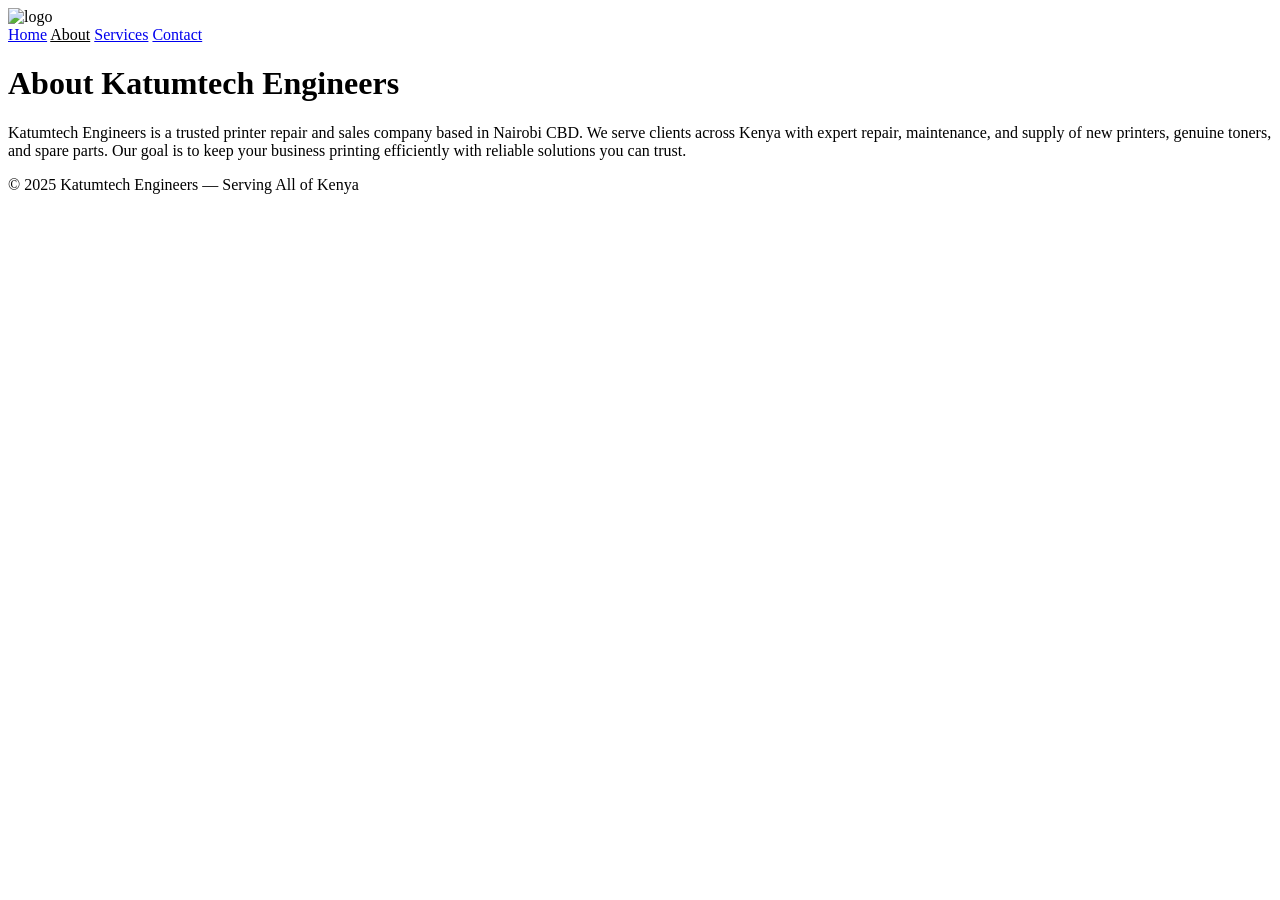
==== about.html @ 9ae7dfdf "Add files via upload" ====
<!doctype html><html lang="en"><head>
<meta charset="utf-8"><meta name="viewport" content="width=device-width,initial-scale=1">
<meta name="description" content="Katumtech Engineers provides expert printer repair, maintenance, and sales of new and genuine toners and spare parts — serving clients across Kenya from our Nairobi CBD office.">
<meta name="keywords" content="printer repair Kenya, Bizhub printers, Bizhub repair Kenya, genuine toners, printer spare parts, printer maintenance Kenya, printer sales Kenya">
<link rel="icon" href="/assets/favicon.svg">
<title>About — Katumtech Engineers</title><link rel="stylesheet" href="/css/styles.css"></head><body><header class="container header">
  <div class="brand"><img src="/assets/logo.png" alt="logo"></div>
  <div style="flex:1"></div>
  <nav class="nav">
    <a href="/" >Home</a>
    <a href="/about.html" style="color:var(--dark)">About</a>
    <a href="/services.html" >Services</a>
    <a href="/contact.html" >Contact</a>
  </nav>
</header><main class="container"><h1 style="color:var(--dark)">About Katumtech Engineers</h1><p style="color:var(--muted);margin-top:12px">Katumtech Engineers is a trusted printer repair and sales company based in Nairobi CBD. We serve clients across Kenya with expert repair, maintenance, and supply of new printers, genuine toners, and spare parts. Our goal is to keep your business printing efficiently with reliable solutions you can trust.</p></main><footer class="container footer">© 2025 Katumtech Engineers — Serving All of Kenya</footer></body></html>
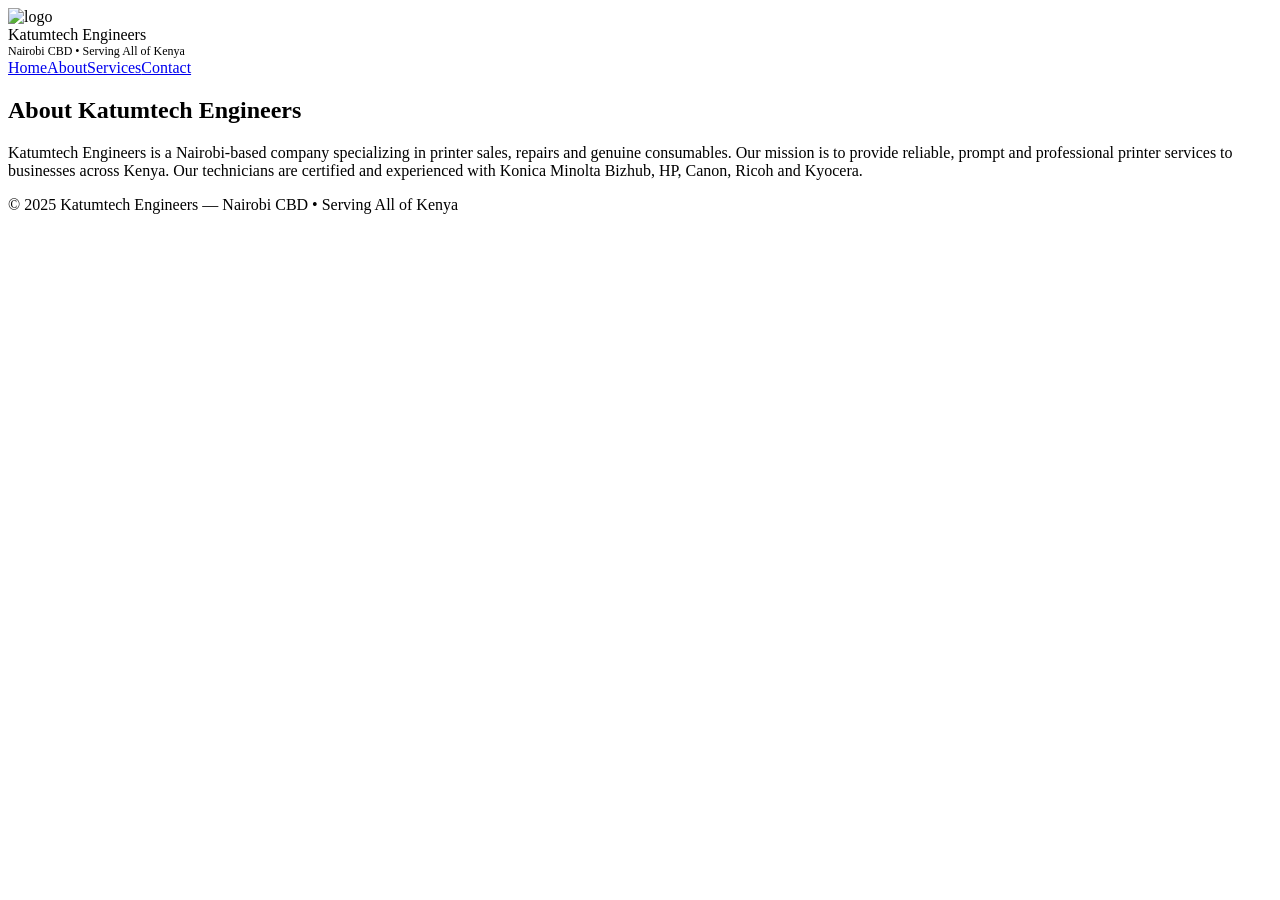
==== commit 88407399: "Add files via upload" ====
--- a/about.html
+++ b/about.html
@@ -1,15 +1 @@
-<!doctype html><html lang="en"><head>
-<meta charset="utf-8"><meta name="viewport" content="width=device-width,initial-scale=1">
-<meta name="description" content="Katumtech Engineers provides expert printer repair, maintenance, and sales of new and genuine toners and spare parts — serving clients across Kenya from our Nairobi CBD office.">
-<meta name="keywords" content="printer repair Kenya, Bizhub printers, Bizhub repair Kenya, genuine toners, printer spare parts, printer maintenance Kenya, printer sales Kenya">
-<link rel="icon" href="/assets/favicon.svg">
-<title>About — Katumtech Engineers</title><link rel="stylesheet" href="/css/styles.css"></head><body><header class="container header">
-  <div class="brand"><img src="/assets/logo.png" alt="logo"></div>
-  <div style="flex:1"></div>
-  <nav class="nav">
-    <a href="/" >Home</a>
-    <a href="/about.html" style="color:var(--dark)">About</a>
-    <a href="/services.html" >Services</a>
-    <a href="/contact.html" >Contact</a>
-  </nav>
-</header><main class="container"><h1 style="color:var(--dark)">About Katumtech Engineers</h1><p style="color:var(--muted);margin-top:12px">Katumtech Engineers is a trusted printer repair and sales company based in Nairobi CBD. We serve clients across Kenya with expert repair, maintenance, and supply of new printers, genuine toners, and spare parts. Our goal is to keep your business printing efficiently with reliable solutions you can trust.</p></main><footer class="container footer">© 2025 Katumtech Engineers — Serving All of Kenya</footer></body></html>+<!doctype html><html lang='en'><head><meta charset="utf-8"><meta name="viewport" content="width=device-width,initial-scale=1"><meta name="description" content="Katumtech Engineers - Konica Minolta Bizhub, HP, Canon, Ricoh and Kyocera printer sales, repairs and genuine toners across Kenya."><meta name="keywords" content="printer repair Kenya, Bizhub repair, genuine toners, printer sales Kenya, Konica Minolta Bizhub"><link rel="icon" href="/assets/logo.svg"><title>About — Katumtech Engineers</title><link rel='stylesheet' href='/css/styles.css'></head><body><header class="container header"><div class="brand"><img src="/assets/logo.svg" alt="logo"><div><div class="title">Katumtech Engineers</div><div style="font-size:12px;color:var(--muted)">Nairobi CBD • Serving All of Kenya</div></div></div><nav class="nav"><a href="/">Home</a><a href="/about.html">About</a><a href="/services.html">Services</a><a href="/contact.html">Contact</a></nav></header><main class='container'><section class='section'><h1 style='color:var(--dark)'>About Katumtech Engineers</h1><p style='color:var(--muted);margin-top:12px'>Katumtech Engineers is a Nairobi-based company specializing in printer sales, repairs and genuine consumables. Our mission is to provide reliable, prompt and professional printer services to businesses across Kenya. Our technicians are certified and experienced with Konica Minolta Bizhub, HP, Canon, Ricoh and Kyocera.</p></section></main><footer class='footer'>© 2025 Katumtech Engineers — Nairobi CBD • Serving All of Kenya</footer></body></html>
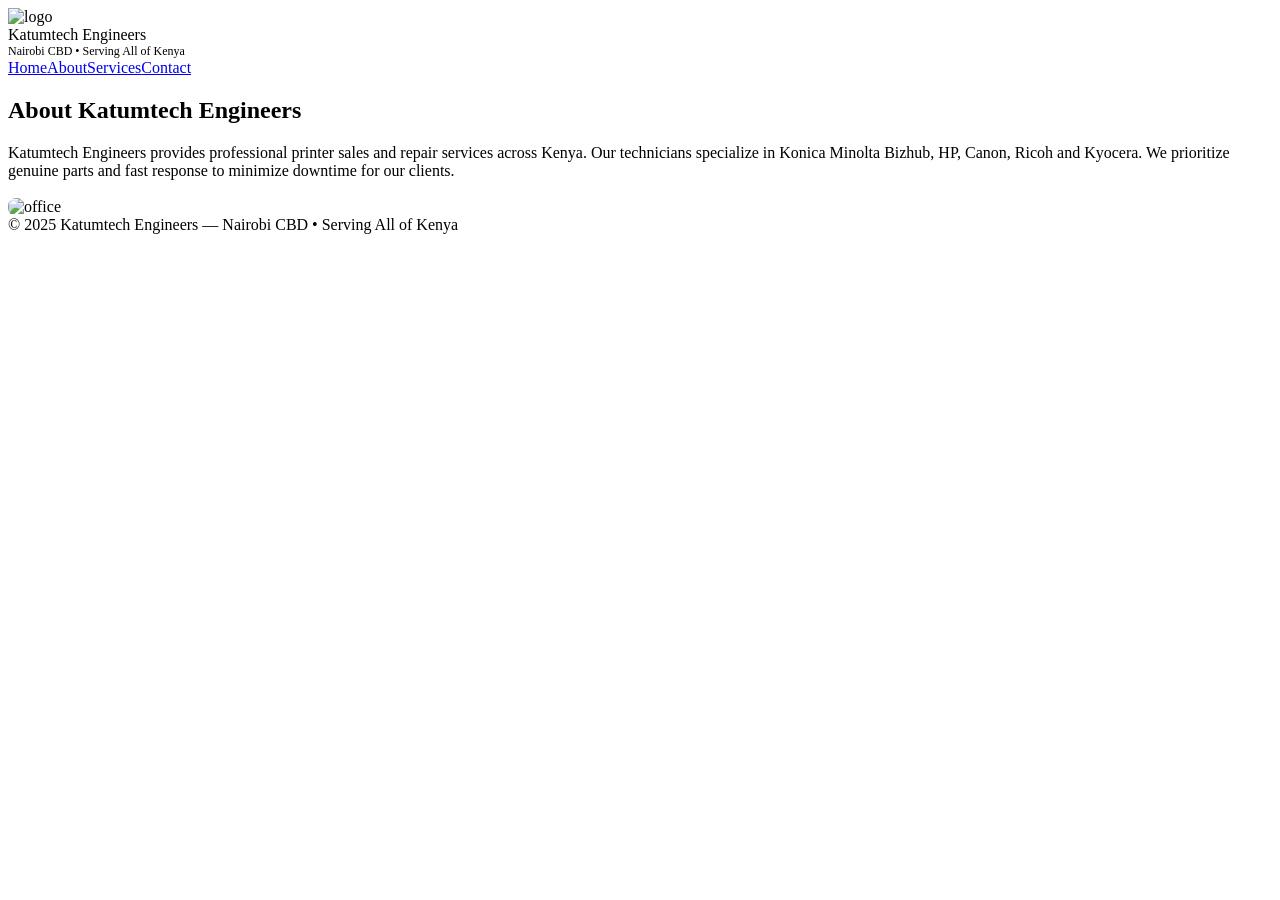
==== commit 2803572b: "Add files via upload" ====
--- a/about.html
+++ b/about.html
@@ -1 +1,6 @@
-<!doctype html><html lang='en'><head><meta charset="utf-8"><meta name="viewport" content="width=device-width,initial-scale=1"><meta name="description" content="Katumtech Engineers - Konica Minolta Bizhub, HP, Canon, Ricoh and Kyocera printer sales, repairs and genuine toners across Kenya."><meta name="keywords" content="printer repair Kenya, Bizhub repair, genuine toners, printer sales Kenya, Konica Minolta Bizhub"><link rel="icon" href="/assets/logo.svg"><title>About — Katumtech Engineers</title><link rel='stylesheet' href='/css/styles.css'></head><body><header class="container header"><div class="brand"><img src="/assets/logo.svg" alt="logo"><div><div class="title">Katumtech Engineers</div><div style="font-size:12px;color:var(--muted)">Nairobi CBD • Serving All of Kenya</div></div></div><nav class="nav"><a href="/">Home</a><a href="/about.html">About</a><a href="/services.html">Services</a><a href="/contact.html">Contact</a></nav></header><main class='container'><section class='section'><h1 style='color:var(--dark)'>About Katumtech Engineers</h1><p style='color:var(--muted);margin-top:12px'>Katumtech Engineers is a Nairobi-based company specializing in printer sales, repairs and genuine consumables. Our mission is to provide reliable, prompt and professional printer services to businesses across Kenya. Our technicians are certified and experienced with Konica Minolta Bizhub, HP, Canon, Ricoh and Kyocera.</p></section></main><footer class='footer'>© 2025 Katumtech Engineers — Nairobi CBD • Serving All of Kenya</footer></body></html>+<!doctype html><html lang='en'><head><meta charset="utf-8"><meta name="viewport" content="width=device-width,initial-scale=1"><meta name="description" content="Katumtech Engineers - Experts in printer sales and repairs across Kenya."><meta name="keywords" content="printer repair Kenya, Konica Minolta Bizhub, genuine toners, printer sales Kenya"><title>About — Katumtech Engineers</title><link rel='stylesheet' href='/css/styles.css'></head><body>
+<header class="container header">
+  <div class="brand"><img src="/assets/logo.svg" alt="logo"><div><div class="title">Katumtech Engineers</div><div style="font-size:12px;color:var(--muted)">Nairobi CBD • Serving All of Kenya</div></div></div>
+  <nav class="nav"><a href="/">Home</a><a href="/about.html">About</a><a href="/services.html">Services</a><a href="/contact.html">Contact</a></nav>
+</header>
+<main class='container'><section class='section'><h1 style='color:var(--dark)'>About Katumtech Engineers</h1><p style='color:var(--muted);margin-top:12px'>Katumtech Engineers provides professional printer sales and repair services across Kenya. Our technicians specialize in Konica Minolta Bizhub, HP, Canon, Ricoh and Kyocera. We prioritize genuine parts and fast response to minimize downtime for our clients.</p><div style='margin-top:18px'><img src='/assets/office.svg' alt='office' style='width:100%;max-width:520px;border-radius:8px'></div></section></main><footer class='footer'>© 2025 Katumtech Engineers — Nairobi CBD • Serving All of Kenya</footer></body></html>
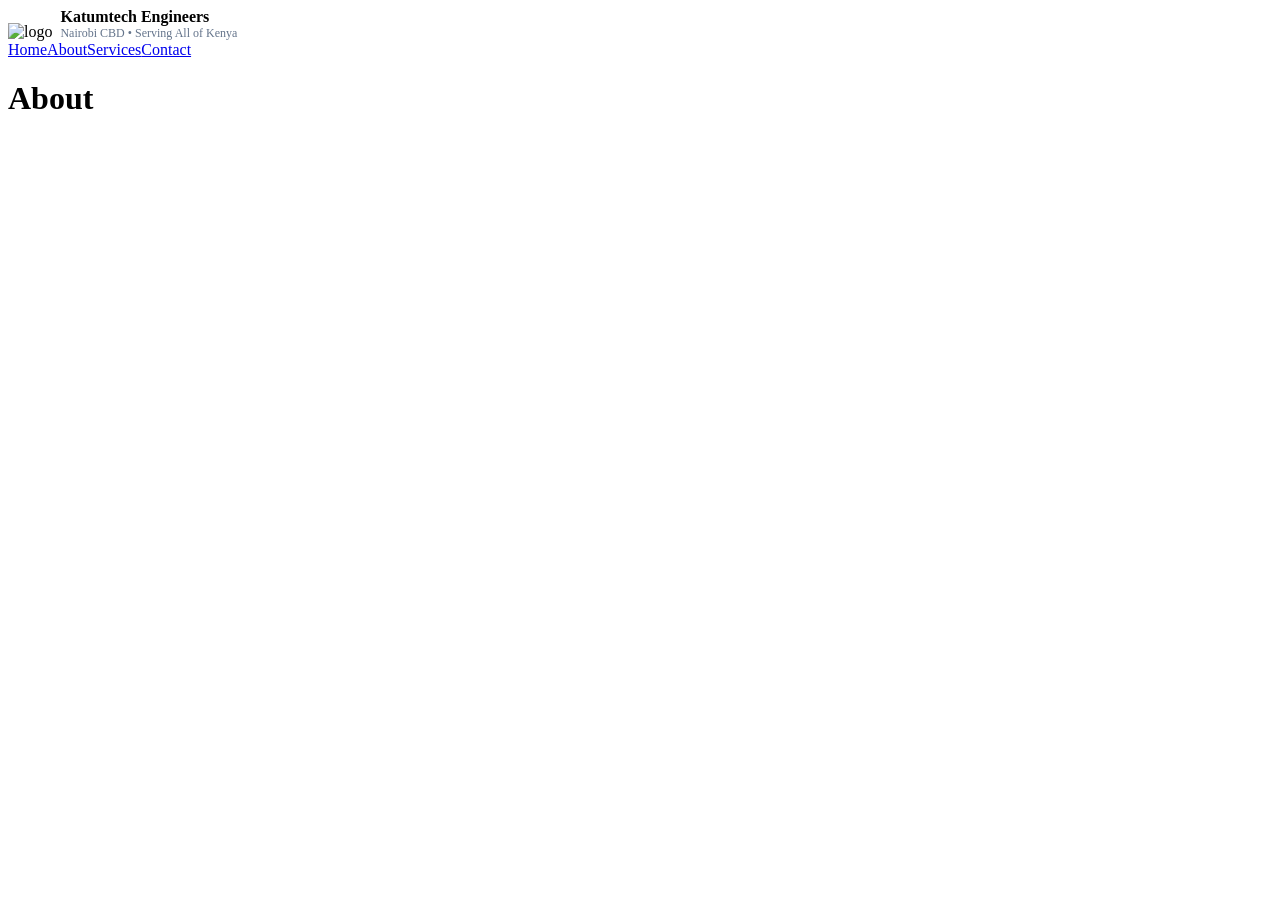
==== commit 475a77dd: "Add files via upload" ====
--- a/about.html
+++ b/about.html
@@ -1,6 +1 @@
-<!doctype html><html lang='en'><head><meta charset="utf-8"><meta name="viewport" content="width=device-width,initial-scale=1"><meta name="description" content="Katumtech Engineers - Experts in printer sales and repairs across Kenya."><meta name="keywords" content="printer repair Kenya, Konica Minolta Bizhub, genuine toners, printer sales Kenya"><title>About — Katumtech Engineers</title><link rel='stylesheet' href='/css/styles.css'></head><body>
-<header class="container header">
-  <div class="brand"><img src="/assets/logo.svg" alt="logo"><div><div class="title">Katumtech Engineers</div><div style="font-size:12px;color:var(--muted)">Nairobi CBD • Serving All of Kenya</div></div></div>
-  <nav class="nav"><a href="/">Home</a><a href="/about.html">About</a><a href="/services.html">Services</a><a href="/contact.html">Contact</a></nav>
-</header>
-<main class='container'><section class='section'><h1 style='color:var(--dark)'>About Katumtech Engineers</h1><p style='color:var(--muted);margin-top:12px'>Katumtech Engineers provides professional printer sales and repair services across Kenya. Our technicians specialize in Konica Minolta Bizhub, HP, Canon, Ricoh and Kyocera. We prioritize genuine parts and fast response to minimize downtime for our clients.</p><div style='margin-top:18px'><img src='/assets/office.svg' alt='office' style='width:100%;max-width:520px;border-radius:8px'></div></section></main><footer class='footer'>© 2025 Katumtech Engineers — Nairobi CBD • Serving All of Kenya</footer></body></html>+<!doctype html><html><head><meta charset="utf-8"><meta name="viewport" content="width=device-width,initial-scale=1"><link rel="icon" href="/assets/favicon.png"><title>About</title></head><body><header class="container header"><div class="brand"><img src="/assets/logo.png" alt="logo" style="height:48px;width:48px;"><div style="display:inline-block;margin-left:8px"><div style="font-weight:800">Katumtech Engineers</div><div style="font-size:12px;color:#64748b">Nairobi CBD • Serving All of Kenya</div></div></div><nav class="nav"><a href="/">Home</a><a href="/about.html">About</a><a href="/services.html">Services</a><a href="/contact.html">Contact</a></nav></header><main class='container'><h1>About</h1></main></body></html>
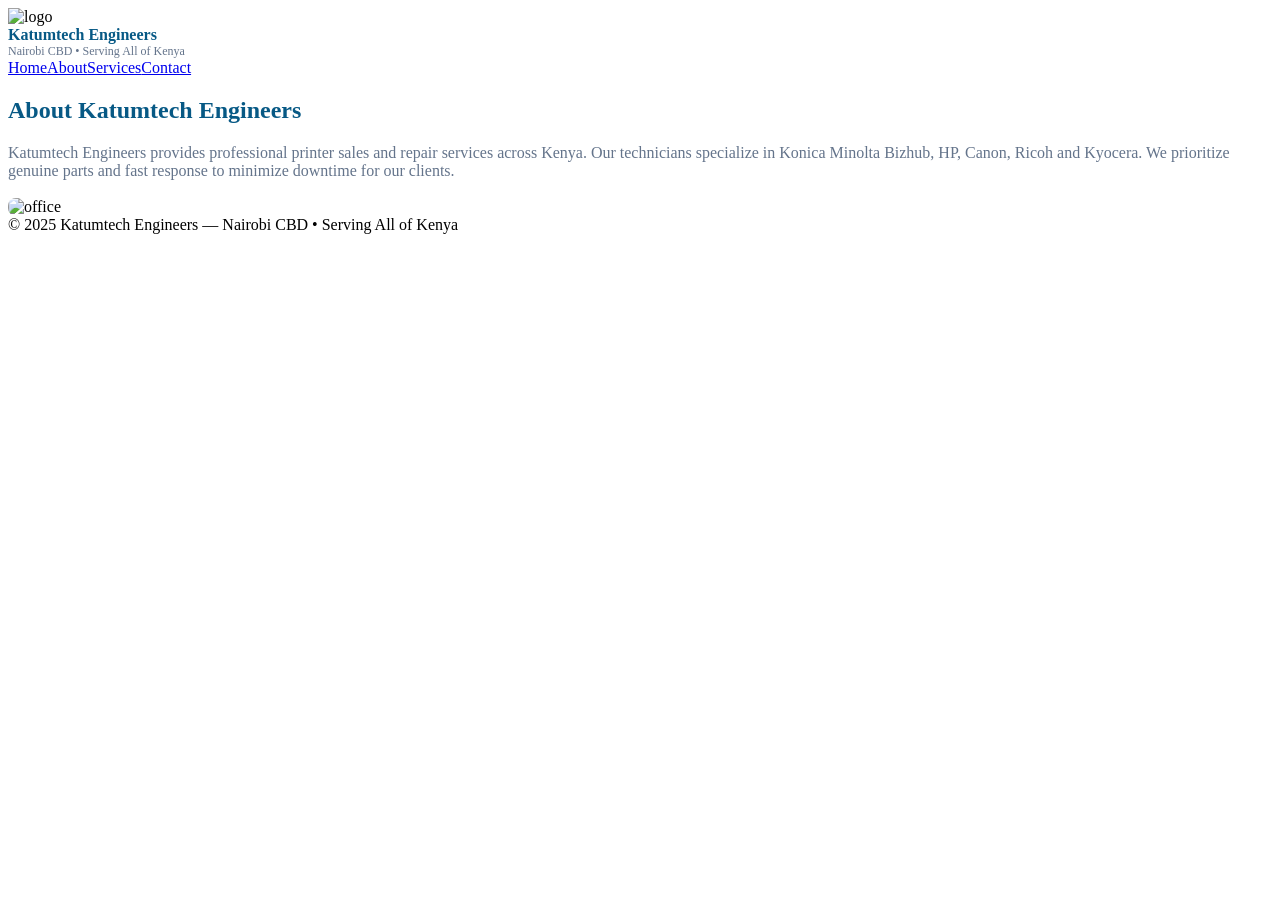
==== commit 382f151b: "Add files via upload" ====
--- a/about.html
+++ b/about.html
@@ -1 +1,12 @@
-<!doctype html><html><head><meta charset="utf-8"><meta name="viewport" content="width=device-width,initial-scale=1"><link rel="icon" href="/assets/favicon.png"><title>About</title></head><body><header class="container header"><div class="brand"><img src="/assets/logo.png" alt="logo" style="height:48px;width:48px;"><div style="display:inline-block;margin-left:8px"><div style="font-weight:800">Katumtech Engineers</div><div style="font-size:12px;color:#64748b">Nairobi CBD • Serving All of Kenya</div></div></div><nav class="nav"><a href="/">Home</a><a href="/about.html">About</a><a href="/services.html">Services</a><a href="/contact.html">Contact</a></nav></header><main class='container'><h1>About</h1></main></body></html>+<!doctype html><html lang='en'><head>
+<meta charset="utf-8">
+<meta name="viewport" content="width=device-width,initial-scale=1">
+<meta name="description" content="Katumtech Engineers - Experts in printer sales and repairs across Kenya.">
+<meta name="keywords" content="printer repair Kenya, Konica Minolta Bizhub, genuine toners, printer sales Kenya">
+<link rel="icon" href="/assets/favicon.png">
+<title>About — Katumtech Engineers</title><link rel='stylesheet' href='/css/styles.css'></head><body>
+<header class="container header">
+  <div class="brand"><img src="/assets/logo.png" alt="logo"><div><div style="font-weight:800;color:#075985">Katumtech Engineers</div><div style="font-size:12px;color:#64748b">Nairobi CBD • Serving All of Kenya</div></div></div>
+  <nav class="nav"><a href="/">Home</a><a href="/about.html">About</a><a href="/services.html">Services</a><a href="/contact.html">Contact</a></nav>
+</header>
+<main class='container'><section class='section'><h1 style='color:#075985'>About Katumtech Engineers</h1><p style='color:#64748b;margin-top:12px'>Katumtech Engineers provides professional printer sales and repair services across Kenya. Our technicians specialize in Konica Minolta Bizhub, HP, Canon, Ricoh and Kyocera. We prioritize genuine parts and fast response to minimize downtime for our clients.</p><div style='margin-top:18px'><img src='/assets/office.png' alt='office' style='width:100%;max-width:520px;border-radius:8px'></div></section></main><footer class='footer'>© 2025 Katumtech Engineers — Nairobi CBD • Serving All of Kenya</footer></body></html>
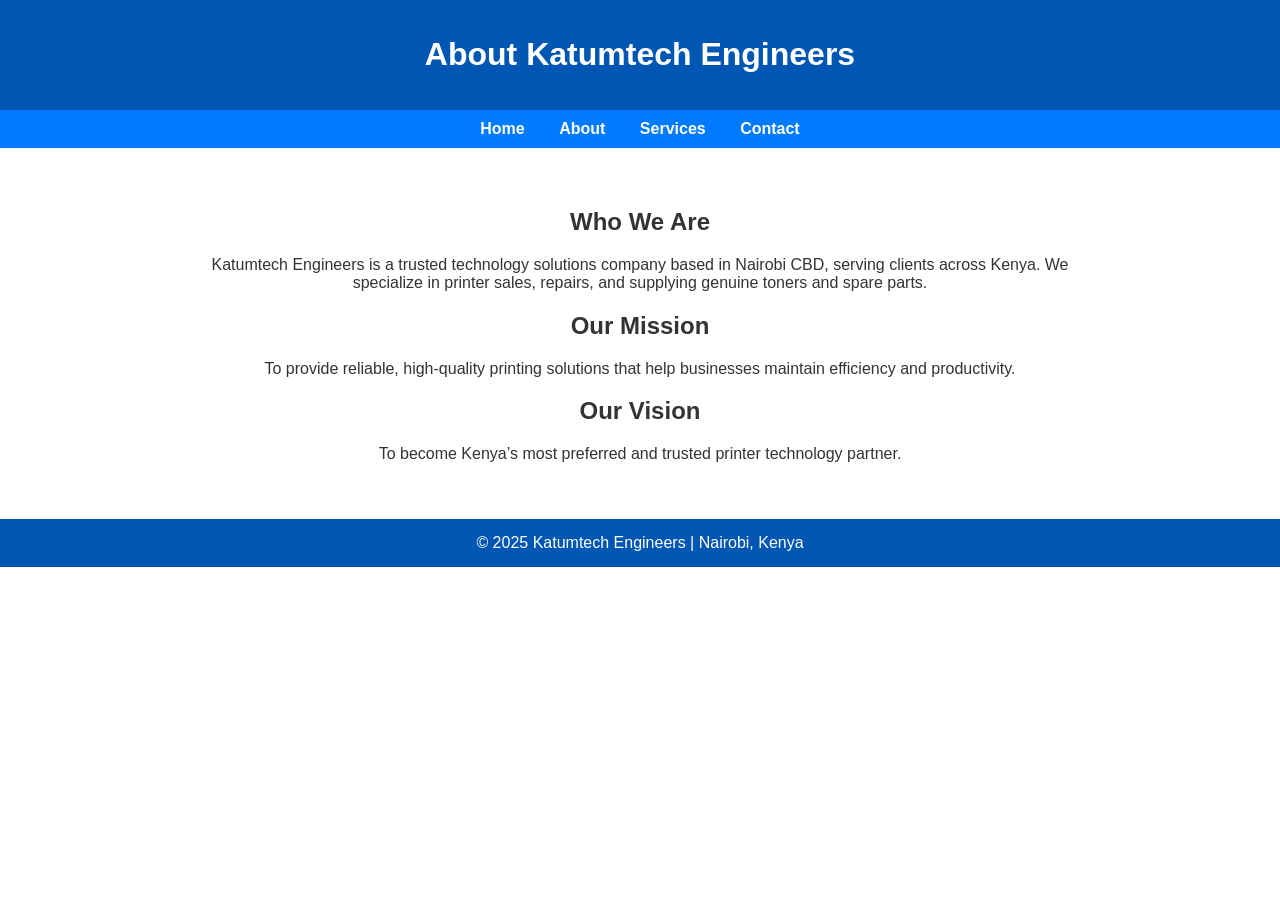
==== commit 02b8bd99: "Update about.html" ====
--- a/about.html
+++ b/about.html
@@ -1,12 +1,67 @@
-<!doctype html><html lang='en'><head>
-<meta charset="utf-8">
-<meta name="viewport" content="width=device-width,initial-scale=1">
-<meta name="description" content="Katumtech Engineers - Experts in printer sales and repairs across Kenya.">
-<meta name="keywords" content="printer repair Kenya, Konica Minolta Bizhub, genuine toners, printer sales Kenya">
-<link rel="icon" href="/assets/favicon.png">
-<title>About — Katumtech Engineers</title><link rel='stylesheet' href='/css/styles.css'></head><body>
-<header class="container header">
-  <div class="brand"><img src="/assets/logo.png" alt="logo"><div><div style="font-weight:800;color:#075985">Katumtech Engineers</div><div style="font-size:12px;color:#64748b">Nairobi CBD • Serving All of Kenya</div></div></div>
-  <nav class="nav"><a href="/">Home</a><a href="/about.html">About</a><a href="/services.html">Services</a><a href="/contact.html">Contact</a></nav>
-</header>
-<main class='container'><section class='section'><h1 style='color:#075985'>About Katumtech Engineers</h1><p style='color:#64748b;margin-top:12px'>Katumtech Engineers provides professional printer sales and repair services across Kenya. Our technicians specialize in Konica Minolta Bizhub, HP, Canon, Ricoh and Kyocera. We prioritize genuine parts and fast response to minimize downtime for our clients.</p><div style='margin-top:18px'><img src='/assets/office.png' alt='office' style='width:100%;max-width:520px;border-radius:8px'></div></section></main><footer class='footer'>© 2025 Katumtech Engineers — Nairobi CBD • Serving All of Kenya</footer></body></html>+<!DOCTYPE html>
+<html lang="en">
+<head>
+  <meta charset="UTF-8">
+  <meta name="viewport" content="width=device-width, initial-scale=1.0">
+  <title>About | Katumtech Engineers</title>
+  <style>
+    body {
+      font-family: 'Segoe UI', Tahoma, Geneva, Verdana, sans-serif;
+      margin: 0;
+      background-color: #ffffff;
+      color: #333;
+    }
+    header, footer {
+      background-color: #0056b3;
+      color: white;
+      text-align: center;
+      padding: 15px;
+    }
+    nav {
+      background-color: #007bff;
+      text-align: center;
+      padding: 10px 0;
+    }
+    nav a {
+      color: white;
+      text-decoration: none;
+      margin: 0 15px;
+      font-weight: bold;
+    }
+    nav a:hover { text-decoration: underline; }
+    .section {
+      padding: 40px 20px;
+      text-align: center;
+      max-width: 900px;
+      margin: auto;
+    }
+  </style>
+</head>
+<body>
+  <header>
+    <h1>About Katumtech Engineers</h1>
+  </header>
+
+  <nav>
+    <a href="index.html">Home</a>
+    <a href="about.html">About</a>
+    <a href="services.html">Services</a>
+    <a href="contact.html">Contact</a>
+  </nav>
+
+  <section class="section">
+    <h2>Who We Are</h2>
+    <p>Katumtech Engineers is a trusted technology solutions company based in Nairobi CBD, serving clients across Kenya. We specialize in printer sales, repairs, and supplying genuine toners and spare parts.</p>
+
+    <h2>Our Mission</h2>
+    <p>To provide reliable, high-quality printing solutions that help businesses maintain efficiency and productivity.</p>
+
+    <h2>Our Vision</h2>
+    <p>To become Kenya’s most preferred and trusted printer technology partner.</p>
+  </section>
+
+  <footer>
+    © 2025 Katumtech Engineers | Nairobi, Kenya
+  </footer>
+</body>
+</html>
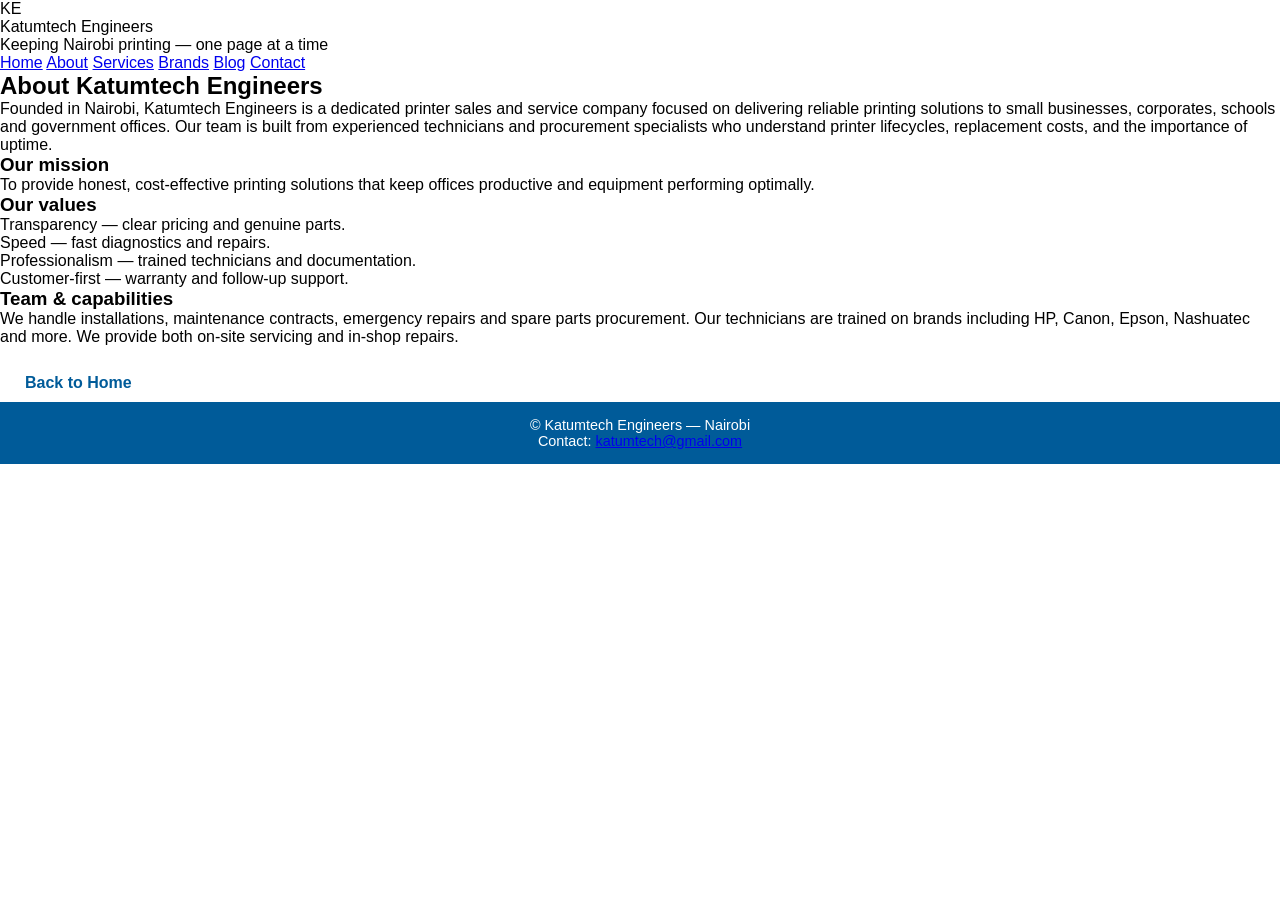
==== commit 5f5fe24f: "Update about.html" ====
--- a/about.html
+++ b/about.html
@@ -1,67 +1,67 @@
-<!DOCTYPE html>
+<!doctype html>
 <html lang="en">
 <head>
-  <meta charset="UTF-8">
-  <meta name="viewport" content="width=device-width, initial-scale=1.0">
-  <title>About | Katumtech Engineers</title>
-  <style>
-    body {
-      font-family: 'Segoe UI', Tahoma, Geneva, Verdana, sans-serif;
-      margin: 0;
-      background-color: #ffffff;
-      color: #333;
-    }
-    header, footer {
-      background-color: #0056b3;
-      color: white;
-      text-align: center;
-      padding: 15px;
-    }
-    nav {
-      background-color: #007bff;
-      text-align: center;
-      padding: 10px 0;
-    }
-    nav a {
-      color: white;
-      text-decoration: none;
-      margin: 0 15px;
-      font-weight: bold;
-    }
-    nav a:hover { text-decoration: underline; }
-    .section {
-      padding: 40px 20px;
-      text-align: center;
-      max-width: 900px;
-      margin: auto;
-    }
-  </style>
+  <meta charset="utf-8" />
+  <meta name="viewport" content="width=device-width,initial-scale=1" />
+  <title>About — Katumtech Engineers</title>
+  <link rel="stylesheet" href="style.css" />
 </head>
 <body>
-  <header>
-    <h1>About Katumtech Engineers</h1>
-  </header>
+  <div class="wrap">
+    <header class="site-header">
+      <div class="brand">
+        <div class="logo">KE</div>
+        <div class="brand-text">
+          <div class="company">Katumtech Engineers</div>
+          <div class="slogan">Keeping Nairobi printing — one page at a time</div>
+        </div>
+      </div>
+      <nav class="main-nav">
+        <a href="index.html" class="nav-link">Home</a>
+        <a href="about.html" class="nav-link active">About</a>
+        <a href="services.html" class="nav-link">Services</a>
+        <a href="brands.html" class="nav-link">Brands</a>
+        <a href="blog.html" class="nav-link">Blog</a>
+        <a href="contact.html" class="nav-link">Contact</a>
+      </nav>
+    </header>
 
-  <nav>
-    <a href="index.html">Home</a>
-    <a href="about.html">About</a>
-    <a href="services.html">Services</a>
-    <a href="contact.html">Contact</a>
-  </nav>
+    <main class="content">
+      <section class="card">
+        <h1>About Katumtech Engineers</h1>
+        <p class="muted">Founded in Nairobi, Katumtech Engineers is a dedicated printer sales and service company focused on delivering reliable printing solutions to small businesses, corporates, schools and government offices. Our team is built from experienced technicians and procurement specialists who understand printer lifecycles, replacement costs, and the importance of uptime.</p>
 
-  <section class="section">
-    <h2>Who We Are</h2>
-    <p>Katumtech Engineers is a trusted technology solutions company based in Nairobi CBD, serving clients across Kenya. We specialize in printer sales, repairs, and supplying genuine toners and spare parts.</p>
+        <h3>Our mission</h3>
+        <p class="muted">To provide honest, cost-effective printing solutions that keep offices productive and equipment performing optimally.</p>
 
-    <h2>Our Mission</h2>
-    <p>To provide reliable, high-quality printing solutions that help businesses maintain efficiency and productivity.</p>
+        <h3>Our values</h3>
+        <ul class="muted">
+          <li>Transparency — clear pricing and genuine parts.</li>
+          <li>Speed — fast diagnostics and repairs.</li>
+          <li>Professionalism — trained technicians and documentation.</li>
+          <li>Customer-first — warranty and follow-up support.</li>
+        </ul>
 
-    <h2>Our Vision</h2>
-    <p>To become Kenya’s most preferred and trusted printer technology partner.</p>
-  </section>
+        <h3>Team & capabilities</h3>
+        <p class="muted">We handle installations, maintenance contracts, emergency repairs and spare parts procurement. Our technicians are trained on brands including HP, Canon, Epson, Nashuatec and more. We provide both on-site servicing and in-shop repairs.</p>
 
-  <footer>
-    © 2025 Katumtech Engineers | Nairobi, Kenya
-  </footer>
+        <div class="img-placeholder" data-img=""></div>
+
+        <div style="margin-top:18px">
+          <a class="btn" href="index.html">Back to Home</a>
+        </div>
+      </section>
+    </main>
+
+    <footer class="site-footer">
+      <div class="footer-inner">
+        <div>© Katumtech Engineers — Nairobi</div>
+        <div class="muted small">Contact: <a href="mailto:katumtech@gmail.com">katumtech@gmail.com</a></div>
+      </div>
+    </footer>
+  </div>
+
+  <script src="script.js"></script>
 </body>
 </html>
+
--- a/style.css
+++ b/style.css
@@ -0,0 +1,186 @@
+/* General Reset */
+* {
+  margin: 0;
+  padding: 0;
+  box-sizing: border-box;
+  font-family: "Segoe UI", Tahoma, Geneva, Verdana, sans-serif;
+}
+
+/* Navbar */
+.navbar {
+  display: flex;
+  justify-content: space-between;
+  align-items: center;
+  padding: 15px 50px;
+  background-color: #005b99;
+  color: white;
+}
+
+.navbar .logo {
+  font-size: 1.4em;
+  font-weight: bold;
+  letter-spacing: 1px;
+}
+
+.navbar nav a {
+  color: white;
+  margin-left: 20px;
+  text-decoration: none;
+  font-weight: 500;
+}
+
+.navbar nav a:hover {
+  text-decoration: underline;
+}
+
+/* Hero Section */
+.hero {
+  height: 100vh;
+  color: white;
+  text-align: center;
+  display: flex;
+  flex-direction: column;
+  justify-content: center;
+  background-size: cover !important;
+  background-position: center !important;
+  background-repeat: no-repeat;
+  position: relative;
+}
+
+.hero::before {
+  content: "";
+  position: absolute;
+  top: 0;
+  left: 0;
+  width: 100%;
+  height: 100%;
+  background: rgba(0, 91, 153, 0.4);
+}
+
+.hero-content {
+  position: relative;
+  z-index: 2;
+  max-width: 800px;
+  margin: auto;
+}
+
+.hero h1 {
+  font-size: 3rem;
+  margin-bottom: 15px;
+}
+
+.hero p {
+  font-size: 1.2rem;
+  margin-bottom: 25px;
+}
+
+.btn {
+  display: inline-block;
+  background: white;
+  color: #005b99;
+  padding: 10px 25px;
+  border-radius: 5px;
+  font-weight: bold;
+  text-decoration: none;
+  transition: background 0.3s ease;
+}
+
+.btn:hover {
+  background: #e0e0e0;
+}
+
+/* About Section */
+.about {
+  padding: 60px 20px;
+  text-align: center;
+  background-color: #f8f9fa;
+}
+
+.about h2 {
+  color: #005b99;
+  margin-bottom: 20px;
+  font-size: 2rem;
+}
+
+.about p {
+  max-width: 800px;
+  margin: auto;
+  line-height: 1.7;
+  color: #333;
+}
+
+/* Brands Section */
+.brands {
+  padding: 60px 20px;
+  text-align: center;
+}
+
+.brands h2 {
+  color: #005b99;
+  margin-bottom: 30px;
+}
+
+.brand-logos {
+  display: flex;
+  justify-content: center;
+  align-items: center;
+  flex-wrap: wrap;
+  gap: 25px;
+}
+
+.brand-logos img {
+  width: 160px;
+  height: auto;
+  background-color: white;
+  padding: 10px;
+  border-radius: 10px;
+  box-shadow: 0 2px 6px rgba(0, 0, 0, 0.1);
+  transition: transform 0.3s ease;
+}
+
+.brand-logos img:hover {
+  transform: scale(1.05);
+}
+
+/* Contact Section */
+.contact {
+  background-color: #f1f1f1;
+  text-align: center;
+  padding: 60px 20px;
+}
+
+.contact h2 {
+  color: #005b99;
+  margin-bottom: 20px;
+}
+
+.contact p {
+  font-size: 1.1rem;
+  margin: 10px 0;
+}
+
+/* Footer */
+footer {
+  background-color: #005b99;
+  color: white;
+  text-align: center;
+  padding: 15px 0;
+  font-size: 0.9rem;
+}
+
+/* Mobile Responsive */
+@media (max-width: 768px) {
+  .navbar {
+    flex-direction: column;
+    text-align: center;
+  }
+  .navbar nav a {
+    margin: 10px 0;
+  }
+  .hero h1 {
+    font-size: 2.2rem;
+  }
+  .brand-logos img {
+    width: 120px;
+  }
+}
